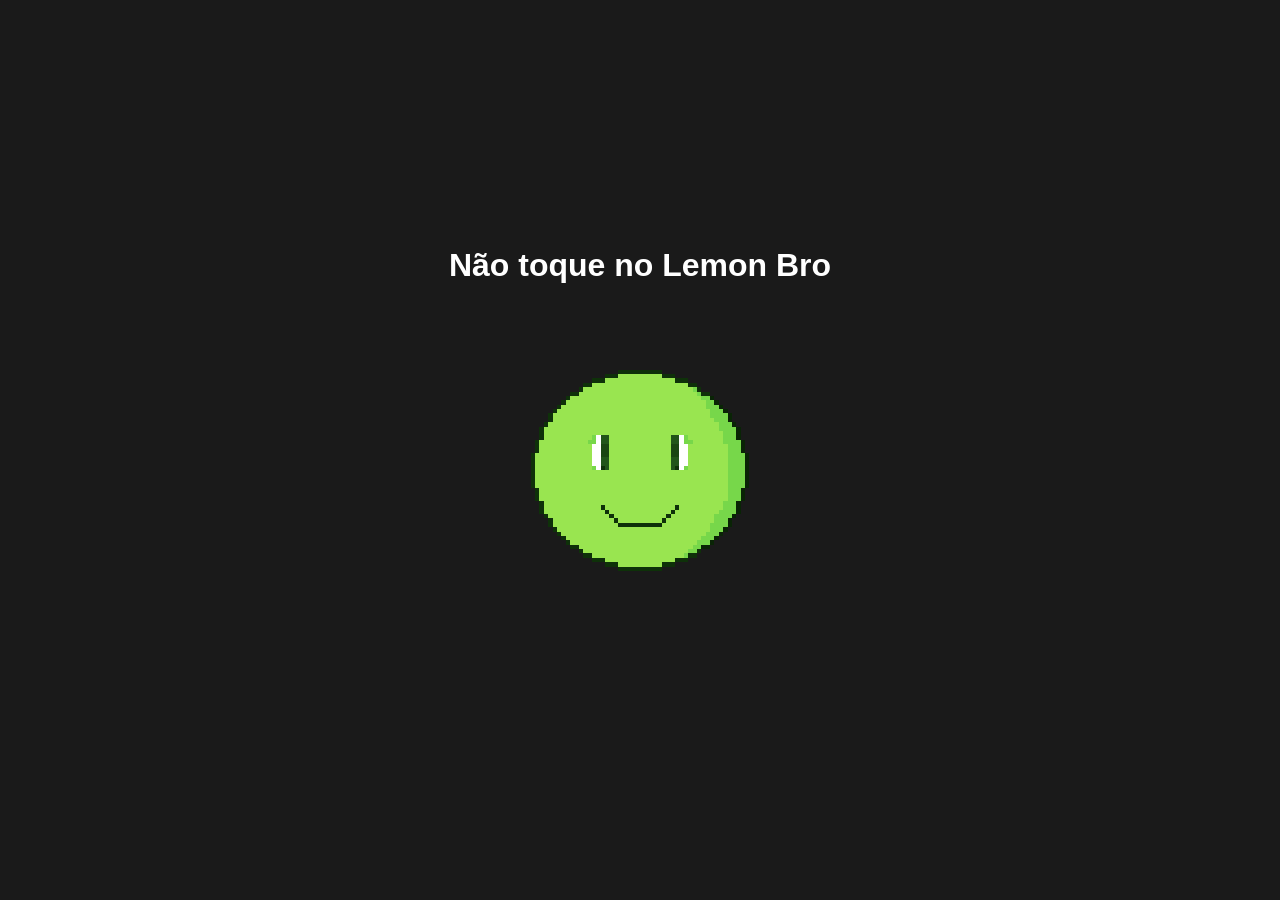
==== index.html @ ff2b751f "Ajustes" ====
<!DOCTYPE html>
<html lang="pt-BR">
<head>
  <meta charset="UTF-8">
  <meta name="viewport" content="width=device-width, initial-scale=1.0">
  <title>Lemon Bro</title>
  <link rel="stylesheet" href="Style.css">
</head>
<body>

 

  <div class="game-container">
     <h1 id="titulo"> Não toque no Lemon Bro </h1>
    <img id="limao" src="assets/frame_1.png" alt="Lemon Bro" draggable="false">
  </div>

  <div id="cursor-falso"></div>

  <audio id="som-susto" src="assets/grito.mp3" preload="auto"></audio>

  <script src="Script.js"></script>
</body>
</html>
---- Style.css ----
* {
  box-sizing: border-box;
  margin: 0;
  padding: 0;
}

body {
  background-color: #1a1a1a;
  display: flex;
  justify-content: center;
  align-items: center;
  height: 100vh;
  width: 100vw;
  overflow: hidden;
  user-select: none;
  -webkit-user-select: none;
  transition: background-color 0.4s ease;
  position: relative;
}

/* Esconde o cursor verdadeiro do sistema operacional */
body.travar-mouse, body.travar-mouse #limao {
  cursor: none !important;
}

.game-container {
  display: flex;
  flex-direction: column; /* Empilha o texto em cima e o limao embaixo */
  justify-content: center;
  align-items: center;
  width: 100%;
  height: 100%;
  gap: 20px; /* Distancia entre o texto e o limao */
}

/* Estilo para a frase ficar visivel no fundo escuro */
#titulo {
  color: #ffffff;
  font-family: Arial, sans-serif;
  font-size: 2rem;
  text-align: center;
  pointer-events: none; /* Impede que o texto atrapalhe os cliques no limao */
}

/* Cursor falso com transicao para o efeito de retorno suave (ima) */
#cursor-falso {
  width: 12px;
  height: 19px;
  background-color: white;
  border: 1px solid black;
  clip-path: polygon(0 0, 100% 70%, 50% 70%, 50% 100%);
  display: none;
  position: absolute;
  z-index: 9999;
  pointer-events: none;
  
  /* Efeito de atracao magnetica retornando ao centro */
  transition: left 0.15s ease-out, top 0.15s ease-out;
}

body.travar-mouse #cursor-falso {
  display: block;
}

#limao {
  width: 350px;
  height: auto;
  cursor: pointer;
  image-rendering: pixelated;
  image-rendering: crisp-edges;
  transition: transform 0.05s ease;
  position: relative;
}

#limao:active {
  transform: scale(0.95);
}

.chacoalhar {
  animation: tremor 0.08s infinite;
}

@keyframes tremor {
  0% { transform: translate(2px, 2px) rotate(0deg); }
  25% { transform: translate(-2px, -2px) rotate(-1deg); }
  50% { transform: translate(-3px, 1px) rotate(1deg); }
  75% { transform: translate(3px, -1px) rotate(0deg); }
  100% { transform: translate(1px, 2px) rotate(-1deg); }
}

#limao.susto-limao {
  width: 85vw;
  max-width: 850px;
  cursor: default;
  animation: tremor-violento 0.04s infinite;
}

@keyframes tremor-violento {
  0% { transform: translate(12px, 12px) scale(1.05); }
  25% { transform: translate(-12px, -8px) scale(0.97); }
  50% { transform: translate(-15px, 10px) scale(1.03); }
  75% { transform: translate(10px, -12px) scale(0.98); }
  100% { transform: translate(12px, -10px) scale(1.05); }
}

.susto-bg {
  animation: piscar-fundo 0.08s infinite !important;
}

@keyframes piscar-fundo {
  0% { background-color: #ff0000; }
  50% { background-color: #000000; }
  100% { background-color: #8b0000; }
}
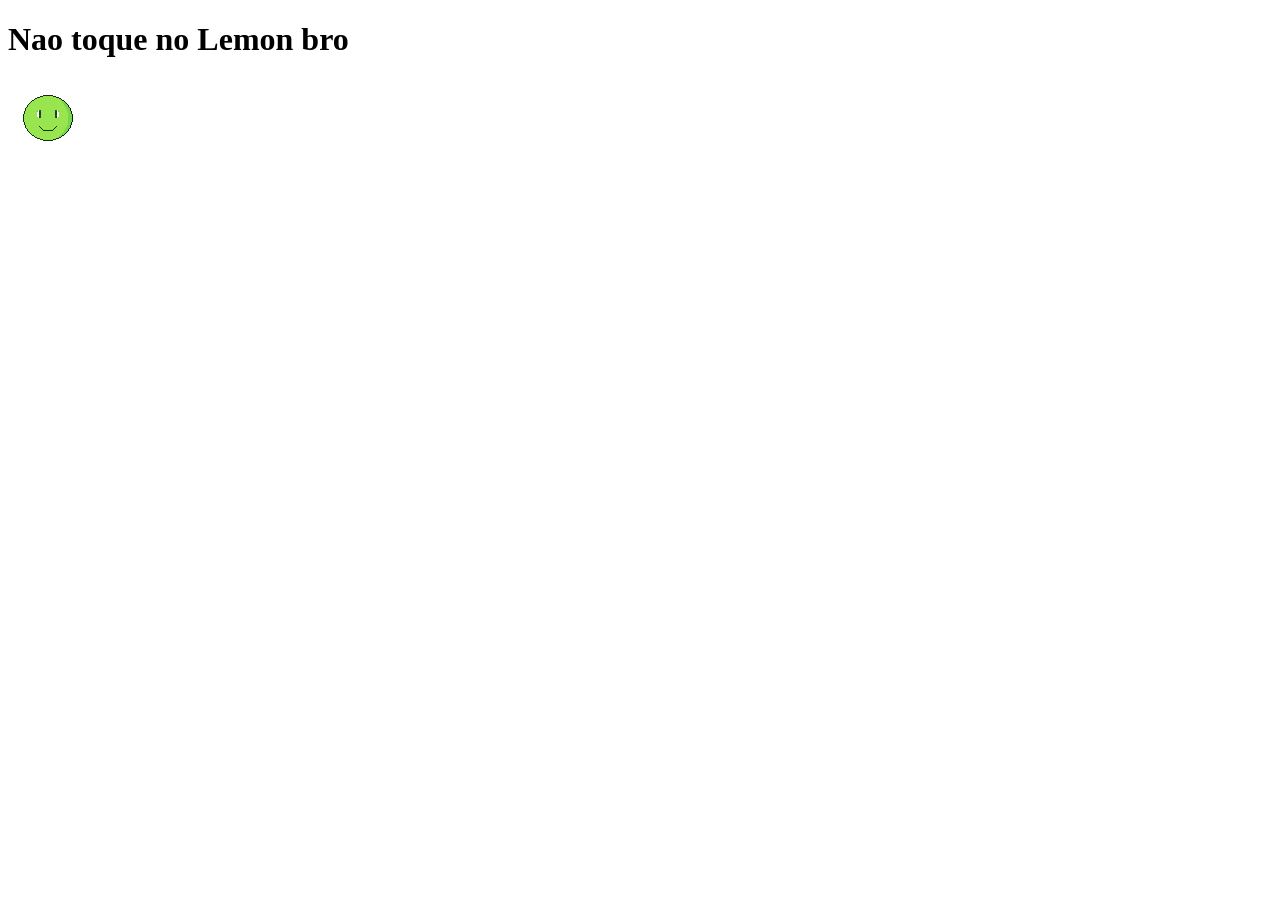
==== commit 3779d43f: "Ajustes para celulares" ====
--- a/index.html
+++ b/index.html
@@ -3,22 +3,24 @@
 <head>
   <meta charset="UTF-8">
   <meta name="viewport" content="width=device-width, initial-scale=1.0">
-  <title>Lemon Bro</title>
-  <link rel="stylesheet" href="Style.css">
+  <title>Nao toque no Lemon bro</title>
+  <link rel="stylesheet" href="style.css">
 </head>
 <body>
 
- 
+  <!-- Cursor Falso em Pixel Art -->
+  <div id="cursor-falso"></div>
+
+  <!-- ELEMENTOS DE AUDIO NATIVOS (Garante reproducao no 1º clique) -->
+  <audio id="som-boca" src="assets/som-boca.mp3" preload="auto"></audio>
+  <audio id="som-risada" src="assets/som-risada.mp3" preload="auto" loop></audio>
+  <audio id="som-jumpscare" src="assets/som-jumpscare.mp3" preload="auto" loop></audio>
 
   <div class="game-container">
-     <h1 id="titulo"> Não toque no Lemon Bro </h1>
+    <h1 id="titulo">Nao toque no Lemon bro</h1>
     <img id="limao" src="assets/frame_1.png" alt="Lemon Bro" draggable="false">
   </div>
 
-  <div id="cursor-falso"></div>
-
-  <audio id="som-susto" src="assets/grito.mp3" preload="auto"></audio>
-
-  <script src="Script.js"></script>
+  <script src="script.js"></script>
 </body>
 </html>
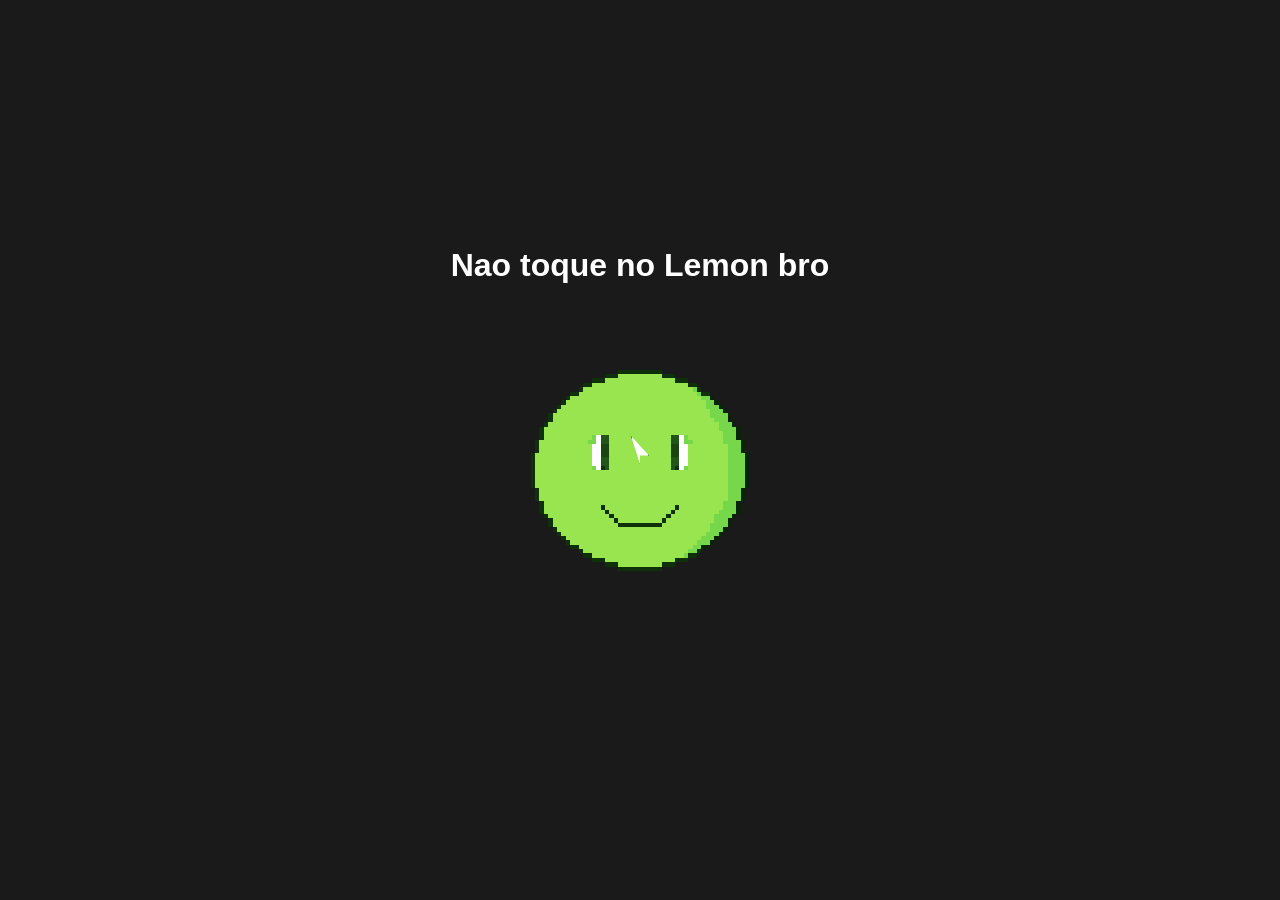
==== commit 1fd3da0b: "Ajustes para celulares" ====
--- a/index.html
+++ b/index.html
@@ -4,7 +4,7 @@
   <meta charset="UTF-8">
   <meta name="viewport" content="width=device-width, initial-scale=1.0">
   <title>Nao toque no Lemon bro</title>
-  <link rel="stylesheet" href="style.css">
+  <link rel="stylesheet" href="Style.css">
 </head>
 <body>
 
@@ -21,6 +21,6 @@
     <img id="limao" src="assets/frame_1.png" alt="Lemon Bro" draggable="false">
   </div>
 
-  <script src="script.js"></script>
+  <script src="Script.js"></script>
 </body>
 </html>
--- a/Style.css
+++ b/Style.css
@@ -0,0 +1,119 @@
+* {
+  box-sizing: border-box;
+  margin: 0;
+  padding: 0;
+}
+
+body {
+  background-color: #1a1a1a;
+  display: flex;
+  justify-content: center;
+  align-items: center;
+  height: 100vh;
+  width: 100vw;
+  overflow: hidden;
+  user-select: none;
+  -webkit-user-select: none;
+  transition: background-color 0.4s ease;
+  position: relative;
+}
+
+.game-container {
+  display: flex;
+  flex-direction: column;
+  justify-content: center;
+  align-items: center;
+  width: 100%;
+  height: 100%;
+  gap: 20px;
+}
+
+/* Cursor Falso estilo retro */
+#cursor-falso {
+  width: 18px;
+  height: 28px;
+  background-color: white;
+  border: 1px solid black;
+  clip-path: polygon(0 0, 100% 70%, 50% 70%, 50% 100%);
+  display: block;
+  position: absolute;
+  z-index: 9999;
+  pointer-events: none;
+}
+
+/* Transicao de ima de retorno quando trava */
+body.travar-mouse #cursor-falso {
+  transition: left 0.05s ease-out, top 0.05s ease-out;
+}
+
+#titulo {
+  color: #ffffff;
+  font-family: Arial, sans-serif;
+  font-size: 2rem;
+  text-align: center;
+  pointer-events: none;
+}
+
+#limao {
+  width: 350px;
+  height: auto;
+  image-rendering: pixelated;
+  image-rendering: crisp-edges;
+  transition: transform 0.05s ease;
+  position: relative;
+}
+
+#limao:active {
+  transform: scale(0.95);
+}
+
+.chacoalhar {
+  animation: tremor 0.08s infinite;
+}
+
+@keyframes tremor {
+  0% { transform: translate(2px, 2px) rotate(0deg); }
+  25% { transform: translate(-2px, -2px) rotate(-1deg); }
+  50% { transform: translate(-3px, 1px) rotate(1deg); }
+  75% { transform: translate(3px, -1px) rotate(0deg); }
+  100% { transform: translate(1px, 2px) rotate(-1deg); }
+}
+
+#limao.susto-limao {
+  width: 90vw;
+  max-width: 1000px;
+  animation: tremor-violento 0.04s infinite;
+}
+
+@keyframes tremor-violento {
+  0% { transform: translate(12px, 12px) scale(1.05); }
+  25% { transform: translate(-12px, -8px) scale(0.97); }
+  50% { transform: translate(-15px, 10px) scale(1.03); }
+  75% { transform: translate(10px, -12px) scale(0.98); }
+  100% { transform: translate(12px, -10px) scale(1.05); }
+}
+
+.susto-bg {
+  animation: piscar-fundo 0.08s infinite !important;
+}
+
+@keyframes piscar-fundo {
+  0% { background-color: #ff0000; }
+  50% { background-color: #000000; }
+  100% { background-color: #8b0000; }
+}
+
+/* Oculta o cursor real do sistema APENAS no PC (quando ha mouse fisico) */
+@media (hover: hover) and (pointer: fine) {
+  body, body * {
+    cursor: none !important;
+  }
+}
+
+/* Oculta o cursor falso em celulares e tablets */
+@media (hover: none), (pointer: coarse), (max-width: 768px) {
+  #cursor-falso {
+    display: none !important;
+    visibility: hidden !important;
+  }
+}
